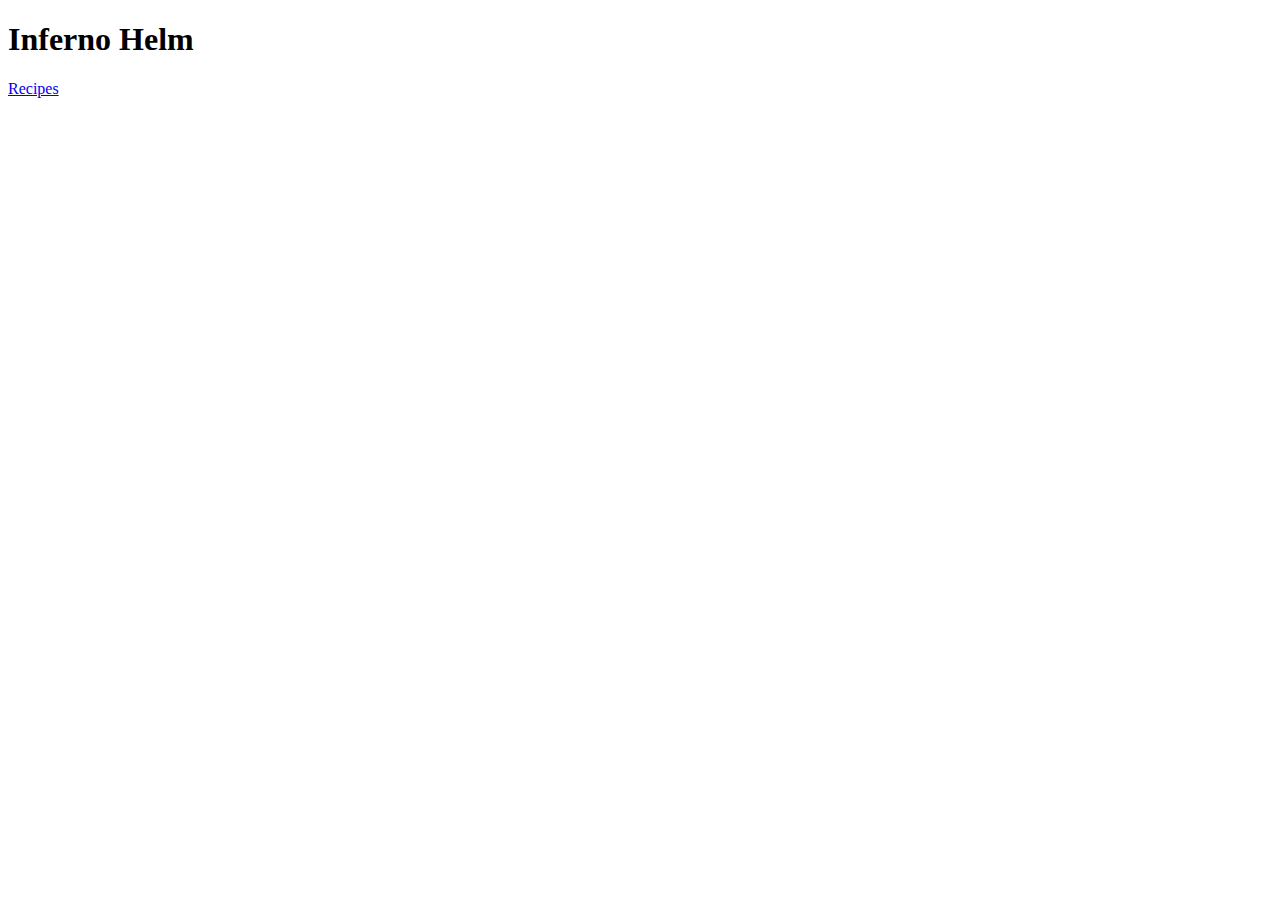
==== inferno_helm.html @ 1aa751f0 "Add inferno helm recipe page Complete with boiler plate and connected back to the homepage with a li" ====
<!DOCTYPE html>
<html lang="en">
    <head>
        <meta charset="UTF8">
        <title>Inferno Helm</title>
    </head>
    <body>
        <h1>Inferno Helm</h1>
        <a href="recipes/index.html">Recipes</a>
    </body>
</html>
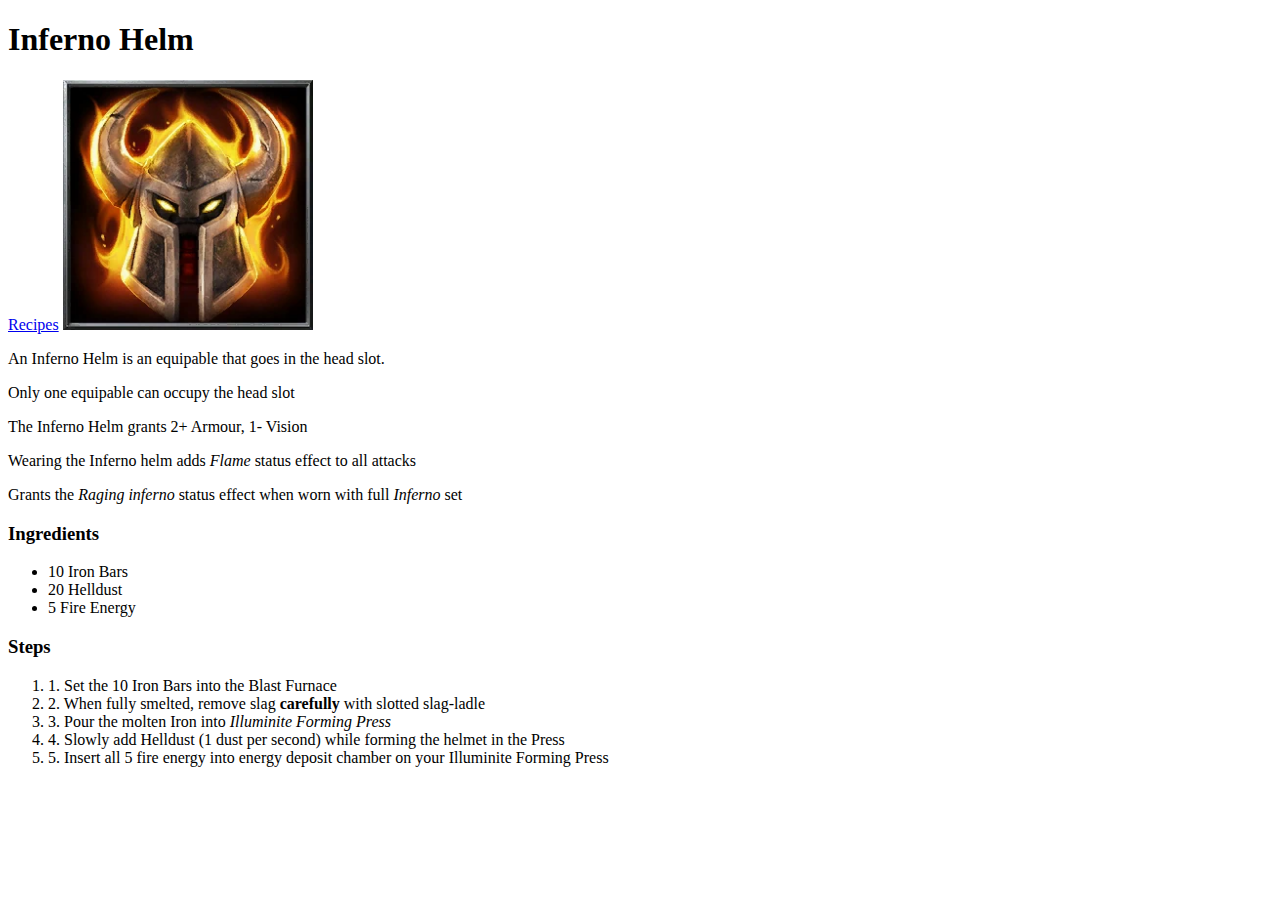
==== commit 50de37a6: "Populate Inferno Helm Recipe page Add Inferno Helm graphic. Add Inferno Helm recipe with ingredients" ====
--- a/inferno_helm.html
+++ b/inferno_helm.html
@@ -6,6 +6,29 @@
     </head>
     <body>
         <h1>Inferno Helm</h1>
-        <a href="recipes/index.html">Recipes</a>
+        <a href="recipes/index.html" target="_blank" rel="noopener noreferrer">Recipes</a>
+        <img src="inferno_helm.png" alt="A Picture of an Inferno Helm" height="250" width="250">
+        <p>An Inferno Helm is an equipable that goes in the head slot.</p>
+        <p>Only one equipable can occupy the head slot</p>
+        <p>
+        The Inferno Helm grants 2+ Armour, 1- Vision</p>
+        <p>
+        Wearing the Inferno helm adds <em>Flame</em> status effect to all attacks
+        </p>
+        <p>Grants the <em>Raging inferno</em> status effect when worn with full <em>Inferno</em> set</p>
+        <h3>Ingredients</h3>
+        <ul>
+            <li>10 Iron Bars</li>
+            <li>20 Helldust</li>
+            <li>5 Fire Energy</li>
+        </ul>
+        <h3>Steps</h3>
+        <ol>
+            <li>1. Set the 10 Iron Bars into the Blast Furnace</li>
+            <li>2. When fully smelted, remove slag <strong>carefully</strong> with slotted slag-ladle</li>
+            <li>3. Pour the molten Iron into <em>Illuminite Forming Press</em></li>
+            <li>4. Slowly add Helldust (1 dust per second) while forming the helmet in the Press</li>
+            <li>5. Insert all 5 fire energy into energy deposit chamber on your Illuminite Forming Press</li>
+        </ol>
     </body>
 </html>